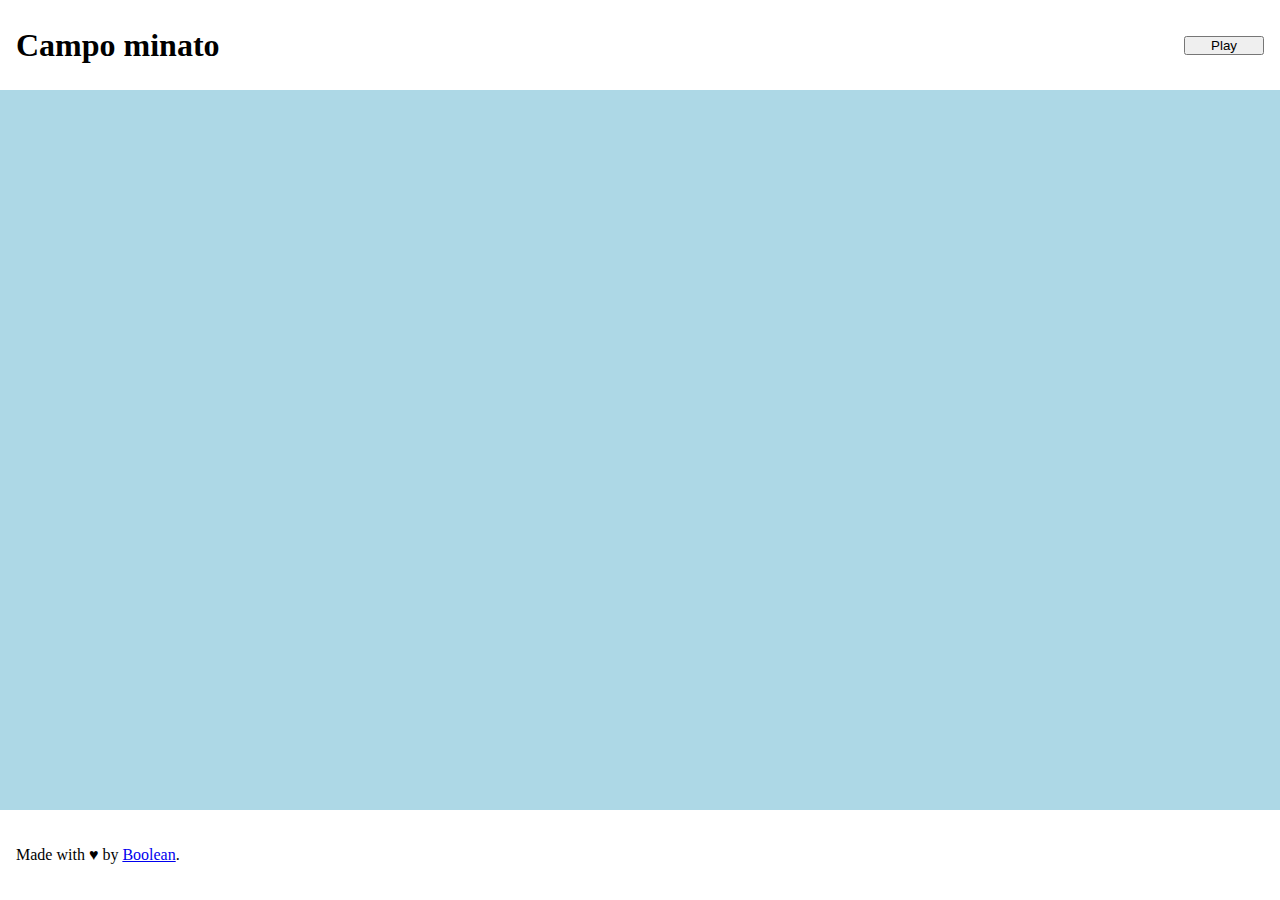
==== Bonus/index.html @ f32a131b "Inizializzazione bonus" ====
<!DOCTYPE html>
<html lang="en">
    <head>
        <meta charset="UTF-8">
        <meta http-equiv="X-UA-Compatible" content="IE=edge">
        <meta name="viewport" content="width=device-width, initial-scale=1.0">

        <link rel="stylesheet" href="css/style.css">
        <title>Griglia Campo Minato Bonus</title>
    </head>
    <body>
        <!-- LIVELLO SFONDO -->
        <header class="out-part">
            <h1>Campo minato</h1>

            <button id="play-button">Play</button>
        </header>

        <main>
            <!-- inizio griglia -->
            <section id="grid-section" class="hide">
                <div id="grid-container">
                
                </div>
            </section>
            <!-- fine griglia -->
        </main>

        <footer class="out-part">
            <p>Made with &hearts; by <a href="#">Boolean</a>.</p>
        </footer>

        <!-- COLLEGAMENTO FILE JAVASCRIPT -->
        <script type="text/javascript" src="js/script.js"></script>
    </body>
</html>
---- Bonus/css/style.css ----
/* RESET **********************************/
*{
    margin: 0;
    padding: 0;
    box-sizing: border-box;
}

/* LIVELLO SFONDO **********************************/
.out-part {
    width: 100%;
    height: 10vh;
    background-color: white;
    display: flex;
    justify-content: space-between;
    align-items: center;
    padding: 1rem;
}

main {
    width: 100%;
    height: 80vh;
    background-color: lightblue;
    display: flex;
    justify-content: center;
    align-items: center;
}

/* HEADER **********************************/
#play-button {
    width: 5rem;
    cursor: pointer;
}

/* MAIN **********************************/
#grid-section {
    border: 2px solid black;
    height: 70vh;
    width: 70vh;
    background-color: coral;
}

#grid-container {
    display: flex;
    flex-wrap: wrap;
    width: 100%;
    height: 100%;
}

.cell {
    border: 2px solid black;
    height: 10%;
    width: 10%;    display: flex;
    justify-content: center;
    align-items: center;
    font-weight: bold;
    font-size: 50%;
}

.click-azure {
    background-color: lightseagreen;
}

.show {
    display: block;
}

.hide {
    display: none;
}
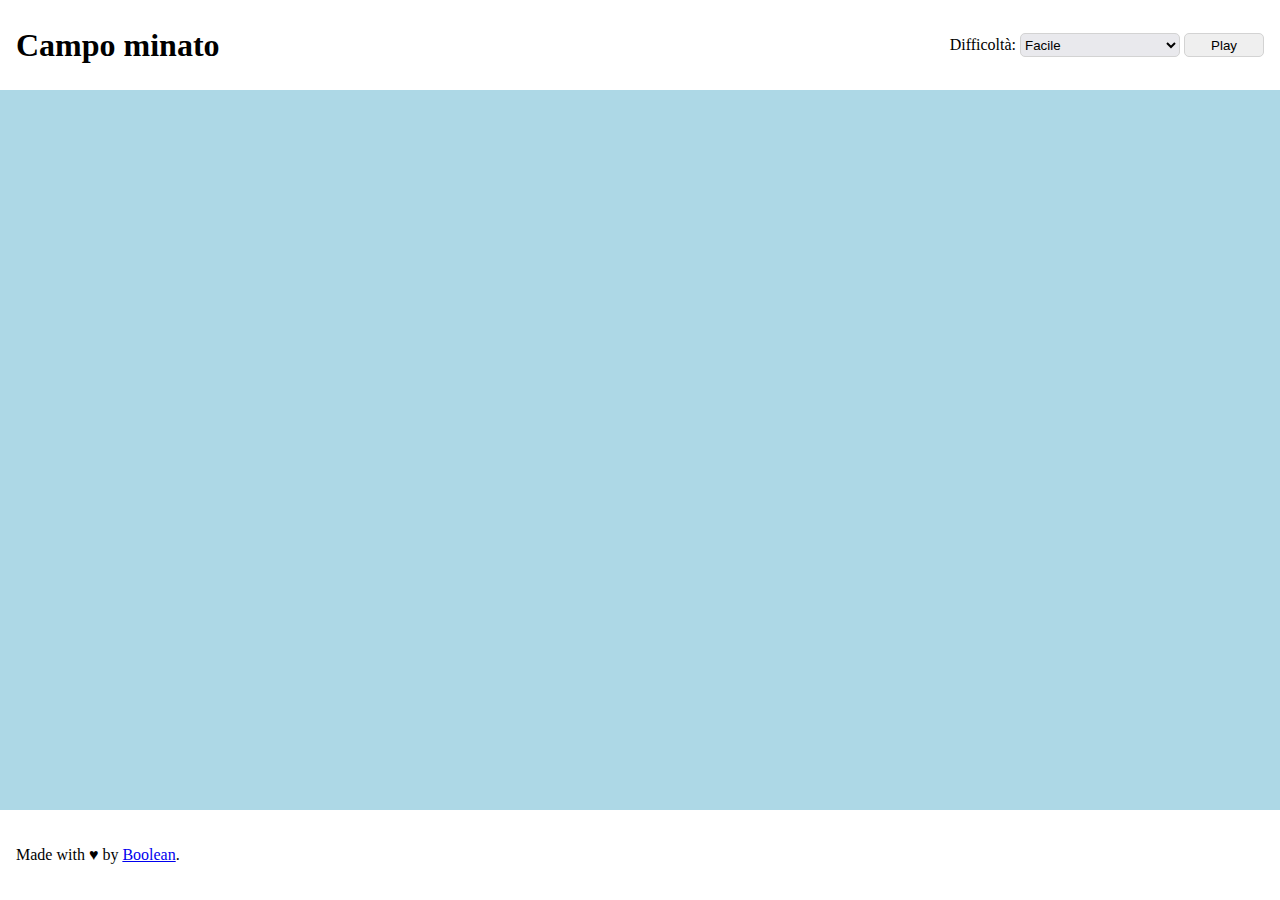
==== commit 3510b92c: "Add griglia media" ====
--- a/Bonus/index.html
+++ b/Bonus/index.html
@@ -13,13 +13,35 @@
         <header class="out-part">
             <h1>Campo minato</h1>
 
-            <button id="play-button">Play</button>
+            <div>
+                <label for="level-selector">Difficoltà:</label>
+
+                <select name="level" id="level-selector">
+                    <option value="easy">Facile</option>
+                    <option value="medium">Medio</option>
+                    <option value="hard">Difficile</option>
+                </select>
+
+                <button id="play-button">Play</button>
+            </div>
         </header>
 
         <main>
             <!-- inizio griglia -->
-            <section id="grid-section" class="hide">
-                <div id="grid-container">
+            <section id="grid-section-easy" class="hide">
+                <div id="grid-container-easy">
+                
+                </div>
+            </section>
+
+            <section id="grid-section-medium" class="hide">
+                <div id="grid-container-medium">
+                
+                </div>
+            </section>
+
+            <section id="grid-section-hard" class="hide">
+                <div id="grid-container-hard">
                 
                 </div>
             </section>
--- a/Bonus/css/style.css
+++ b/Bonus/css/style.css
@@ -26,20 +26,36 @@
 }
 
 /* HEADER **********************************/
+#level-selector {
+    width: 10rem;
+    cursor: pointer;
+    background-color: #e9e9ed;
+    border-radius: 5px;
+    height: 1.5rem;
+    border: 1px solid lightgray;
+}
+
 #play-button {
     width: 5rem;
     cursor: pointer;
+    height: 1.5rem;
+    border-radius: 5px;
+    border: 1px solid lightgray;
 }
 
 /* MAIN **********************************/
-#grid-section {
+#grid-section-easy,
+#grid-section-medium,
+#grid-section-hard {
     border: 2px solid black;
     height: 70vh;
     width: 70vh;
     background-color: coral;
 }
 
-#grid-container {
+#grid-container-easy,
+#grid-container-medium,
+#grid-container-hard {
     display: flex;
     flex-wrap: wrap;
     width: 100%;
@@ -47,13 +63,22 @@
 }
 
 .cell {
-    border: 2px solid black;
-    height: 10%;
-    width: 10%;    display: flex;
+    border: 2px solid black;  
+    display: flex;
     justify-content: center;
     align-items: center;
     font-weight: bold;
     font-size: 50%;
+}
+
+.cell-easy {
+    height: 10%;
+    width: 10%;  
+}
+
+.cell-medium {
+    height: calc(100% / 9);
+    width: calc(100% / 9);  
 }
 
 .click-azure {
